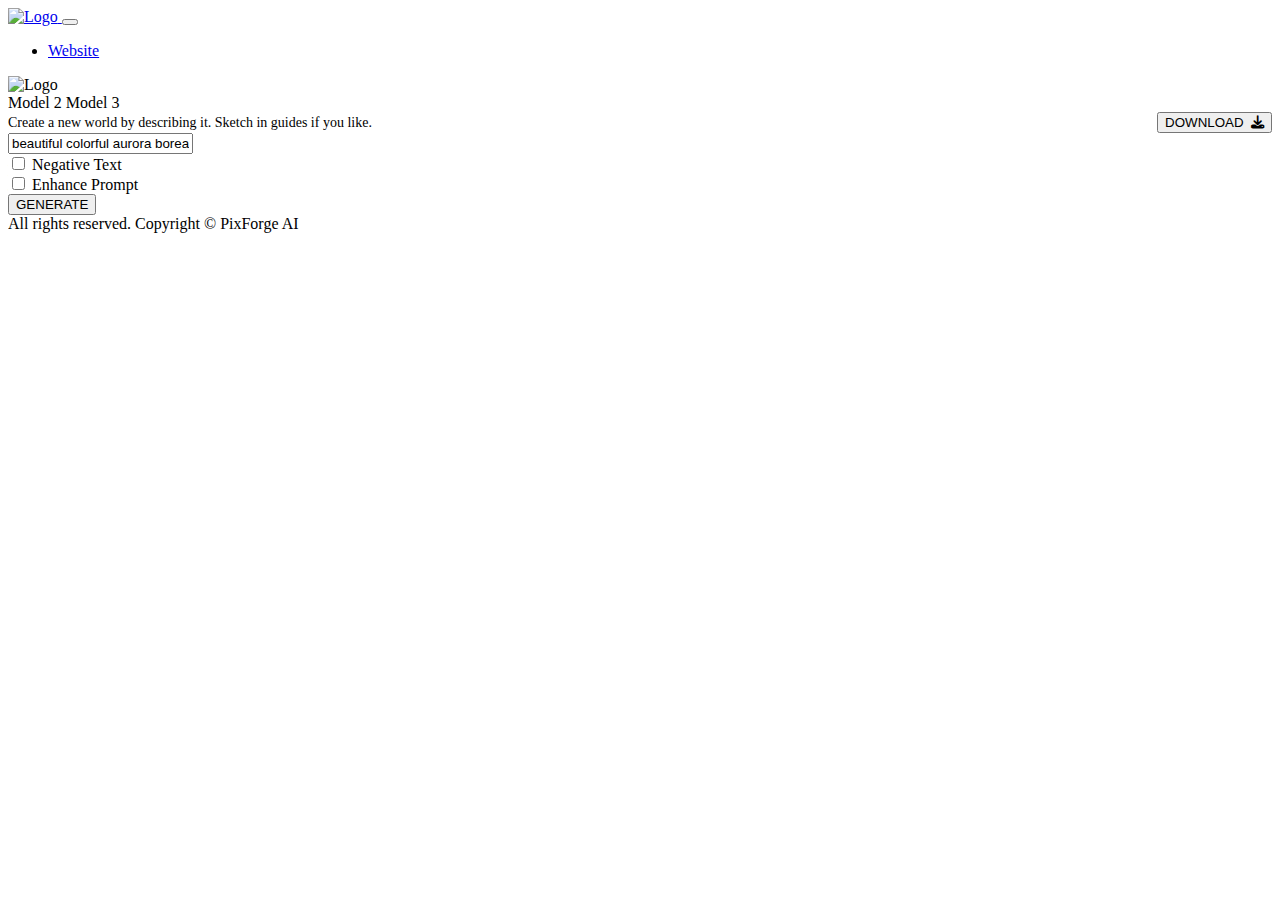
==== preview/index.html @ 3d46595a "first" ====
<!DOCTYPE html><html lang="en"><head> <meta charset="UTF-8"> <meta name="viewport" content="width=device-width, initial-scale=1.0"> <title>3D Generation Preview</title> <link href="css/bootstrap.min.css" rel="stylesheet"> <link href="css/style.css?ver=1734919446" rel="stylesheet"> <link rel="stylesheet" href="https://cdn.jsdelivr.net/npm/sweetalert2@11/dist/sweetalert2.min.css"> <link rel="stylesheet" href="https://cdnjs.cloudflare.com/ajax/libs/font-awesome/6.6.0/css/all.min.css"> <link href="css/clash-display.css" rel="stylesheet"></head><body><!-- Navigation --><nav class="navbar navbar-expand-lg navbar-dark"> <a class="navbar-brand" href="#"> <img src="img/stackailogo.svg" width="194" height="48" alt="Logo"> </a> <button class="navbar-toggler" type="button" data-toggle="collapse" data-target="#navbarNav" aria-controls="navbarNav" aria-expanded="false" aria-label="Toggle navigation"> <span class="navbar-toggler-icon"></span> </button> <div class="collapse navbar-collapse" id="navbarNav"> <ul class="navbar-nav ml-auto"> <li class="nav-item"> <a class="nav-link" href="https://genbox.ai/">Website</a> </li>  </ul> </div></nav><!-- Loader --><div id="loader"> <div class="spinner-border text-primary" role="status"> <span class="sr-only">Loading...</span> </div> <img src="img/stackailogo.svg" width="194" height="48" alt="Logo"> <div id="messTitle"></div> <div id="messBody"></div></div><div class="toggle-pos"> <div class="toggle-container"> <input type="radio" id="model2" name="model" value="Model 2" hidden> <label for="model2" class="toggle-label ">Model 2</label> <input type="radio" id="model3" name="model" value="Model 3" checked hidden> <label for="model3" class="toggle-label active">Model 3</label> </div></div><div class="floating-ui"> <div class="controls"> <div class="control-group" style="width: 100%;font-size: 14px;display: flex;flex-direction: row;flex-wrap: nowrap;align-content: center;justify-content: space-between;align-items: center;"> <span>Create a new world by describing it. Sketch in guides if you like.</span> <div class="control-group customGroup6"> <button class="btn-download">DOWNLOAD &nbsp;<i class="fa-solid fa-download"></i></button> </div> </div> <div class="control-group customGroup1"> <input class="form-control" type="text" placeholder="Dream up your world" value="beautiful colorful aurora borealis starry night sky reflected in a perfect mirrored surface of the lake, crystal clear and crisp focus, distant mountain range"> </div> <div class="sndLineFirstCont"> <!-- New Toggle and Input for Negative Text --> <div class="control-group toggleContExtra"> <label class="toggle-switch"> <input type="checkbox" id="negativeTextToggle"> <span class="slider round"></span> </label> <label for="negativeTextToggle">Negative Text</label> </div> <!-- New Toggle for Enhance Prompt --> <div class="control-group customGroup4 toggleContExtra"> <label class="toggle-switch"> <input type="checkbox" id="enhancePromptToggle"> <span class="slider round"></span> </label> <label for="enhancePromptToggle">Enhance Prompt</label> </div> </div> <div class="sndLineSecondCont control-group customGroup2"> <div class="stylesBigCont"> <div id="styleLoader" style="display: none;text-align: center;position: absolute;margin-left: auto;margin-right: auto;"> <div class="spinner-border text-primary inputSpin" role="status"> <span class="sr-only">Loading...</span> </div> </div> <div id="styleContainer"></div> </div> <input type="hidden" id="styleSelect" value="83"> </div> <!-- Generate Button --> <div class="sndLineThirdCont control-group customGroup5"> <button class="btn-generate">GENERATE</button> </div> <div class="control-group customGroup1"> <input class="form-control" type="text" id="negativeTextInput" placeholder="Describe what to avoid" style="display:none; margin-top: 10px;"> </div> </div></div><div id="canvasPreview"></div><div class="container-fluid p-0"></div><!-- Footer --><footer class="mt-auto py-3 footer"> <div class="text-center footer-text"> All rights reserved. Copyright © PixForge AI </div></footer><script src="js/three.min.js"></script><script src="js/orbitControls.js"></script><script src="js/jquery-3.5.1.slim.min.js"></script><script src="js/popper.min.js"></script><script src="js/bootstrap.min.js"></script><script src="js/jquery-3.5.1.min.js"></script><script src="js/all.min.js"></script><script src="js/sweetalert2@11.js"></script><script src="js/script.min.js?ver=1734919446"></script><script> window.onload = function() { const downloadButton = document.querySelector('.btn-download'); const initialImageUrl = 'https://images.blockadelabs.com/images/imagine/M3_Drone_Shot_equirectangular-jpg_beautiful_colorful_aurora_borealis_822645905_11711577.jpg?ver=1'; const initialImageName = 'generated_World #11711577.png'; if (initialImageUrl) { downloadButton.setAttribute('data-url', initialImageUrl); downloadButton.setAttribute('data-name', initialImageName); } downloadButton.addEventListener('click', function() { const imageUrl = downloadButton.getAttribute('data-url'); const imageName = downloadButton.getAttribute('data-name'); if (imageUrl && imageName) { fetch(imageUrl) .then(response => response.blob()) .then(blob => { const link = document.createElement('a'); link.href = window.URL.createObjectURL(blob); link.download = imageName; document.body.appendChild(link); link.click(); document.body.removeChild(link); }) .catch(() => alert('Failed to download image.')); } }); document.querySelectorAll('input[name="model"]').forEach(radio => { radio.addEventListener('change', function() { document.querySelectorAll('.toggle-label').forEach(label => { label.classList.remove('active'); }); this.nextElementSibling.classList.add('active'); populateStylesDropdown(this.value,'83'); }); }); render_3dimage('https://images.blockadelabs.com/images/imagine/M3_Drone_Shot_equirectangular-jpg_beautiful_colorful_aurora_borealis_822645905_11711577.jpg?ver=1', 'https://images.blockadelabs.com/depths/imagine/M3_Drone_Shot_depth-map-png_beautiful_colorful_aurora_borealis_822645905_11711577.png?ver=1', '13983233385318c5bce196d71d7cab1b'); populateStylesDropdown('Model 3', '83'); const negativeText = 'snow, ice'; if (negativeText && negativeText.trim() !== '') { const negativeTextToggle = document.getElementById('negativeTextToggle'); const negativeTextInput = document.getElementById('negativeTextInput'); negativeTextToggle.checked = true; negativeTextInput.style.display = 'block'; negativeTextInput.value = negativeText; } };</script></body></html>
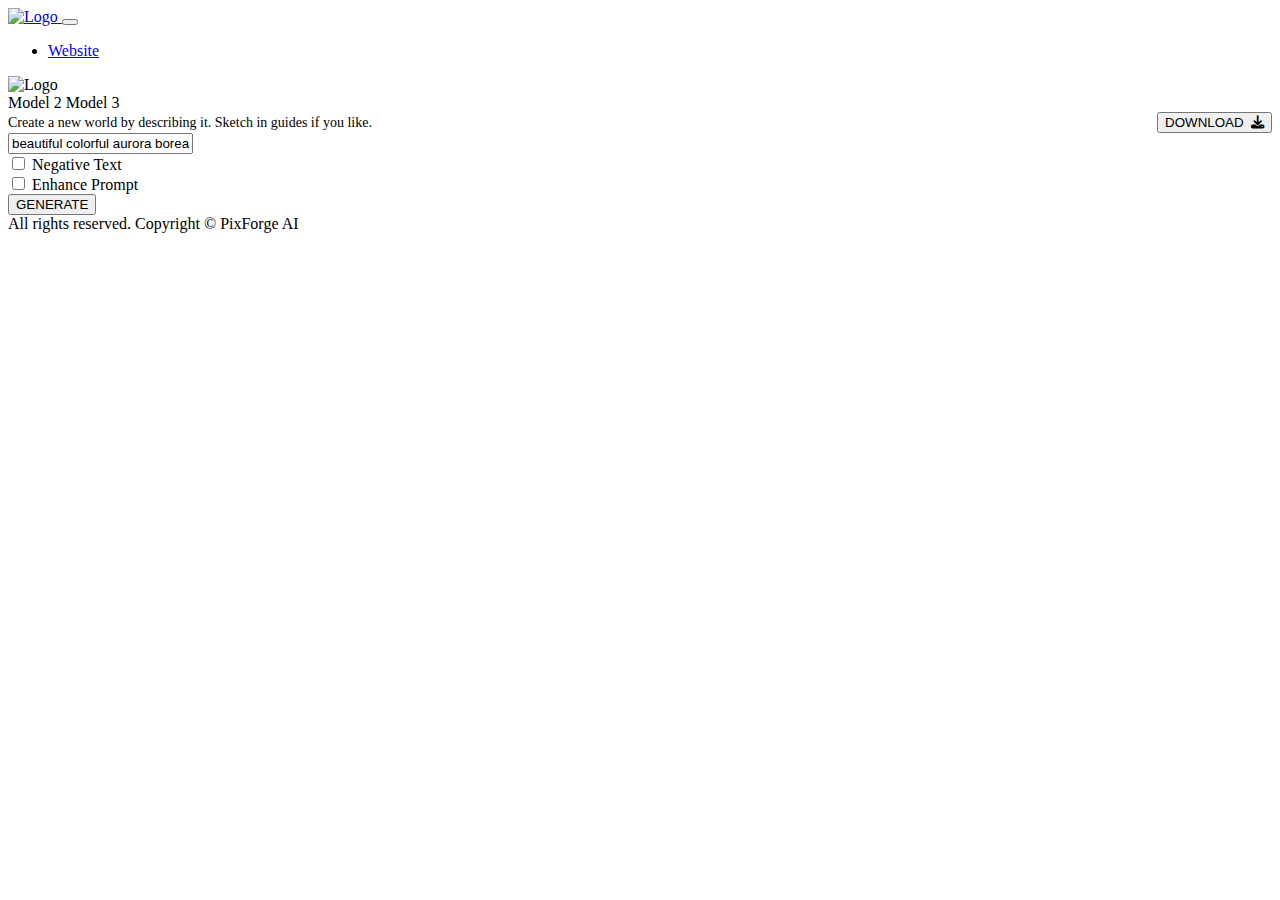
==== commit 31b5e068: "coming soon" ====
--- a/preview/index.html
+++ b/preview/index.html
@@ -1 +1 @@
-<!DOCTYPE html><html lang="en"><head> <meta charset="UTF-8"> <meta name="viewport" content="width=device-width, initial-scale=1.0"> <title>3D Generation Preview</title> <link href="css/bootstrap.min.css" rel="stylesheet"> <link href="css/style.css?ver=1734919446" rel="stylesheet"> <link rel="stylesheet" href="https://cdn.jsdelivr.net/npm/sweetalert2@11/dist/sweetalert2.min.css"> <link rel="stylesheet" href="https://cdnjs.cloudflare.com/ajax/libs/font-awesome/6.6.0/css/all.min.css"> <link href="css/clash-display.css" rel="stylesheet"></head><body><!-- Navigation --><nav class="navbar navbar-expand-lg navbar-dark"> <a class="navbar-brand" href="#"> <img src="img/stackailogo.svg" width="194" height="48" alt="Logo"> </a> <button class="navbar-toggler" type="button" data-toggle="collapse" data-target="#navbarNav" aria-controls="navbarNav" aria-expanded="false" aria-label="Toggle navigation"> <span class="navbar-toggler-icon"></span> </button> <div class="collapse navbar-collapse" id="navbarNav"> <ul class="navbar-nav ml-auto"> <li class="nav-item"> <a class="nav-link" href="https://genbox.ai/">Website</a> </li>  </ul> </div></nav><!-- Loader --><div id="loader"> <div class="spinner-border text-primary" role="status"> <span class="sr-only">Loading...</span> </div> <img src="img/stackailogo.svg" width="194" height="48" alt="Logo"> <div id="messTitle"></div> <div id="messBody"></div></div><div class="toggle-pos"> <div class="toggle-container"> <input type="radio" id="model2" name="model" value="Model 2" hidden> <label for="model2" class="toggle-label ">Model 2</label> <input type="radio" id="model3" name="model" value="Model 3" checked hidden> <label for="model3" class="toggle-label active">Model 3</label> </div></div><div class="floating-ui"> <div class="controls"> <div class="control-group" style="width: 100%;font-size: 14px;display: flex;flex-direction: row;flex-wrap: nowrap;align-content: center;justify-content: space-between;align-items: center;"> <span>Create a new world by describing it. Sketch in guides if you like.</span> <div class="control-group customGroup6"> <button class="btn-download">DOWNLOAD &nbsp;<i class="fa-solid fa-download"></i></button> </div> </div> <div class="control-group customGroup1"> <input class="form-control" type="text" placeholder="Dream up your world" value="beautiful colorful aurora borealis starry night sky reflected in a perfect mirrored surface of the lake, crystal clear and crisp focus, distant mountain range"> </div> <div class="sndLineFirstCont"> <!-- New Toggle and Input for Negative Text --> <div class="control-group toggleContExtra"> <label class="toggle-switch"> <input type="checkbox" id="negativeTextToggle"> <span class="slider round"></span> </label> <label for="negativeTextToggle">Negative Text</label> </div> <!-- New Toggle for Enhance Prompt --> <div class="control-group customGroup4 toggleContExtra"> <label class="toggle-switch"> <input type="checkbox" id="enhancePromptToggle"> <span class="slider round"></span> </label> <label for="enhancePromptToggle">Enhance Prompt</label> </div> </div> <div class="sndLineSecondCont control-group customGroup2"> <div class="stylesBigCont"> <div id="styleLoader" style="display: none;text-align: center;position: absolute;margin-left: auto;margin-right: auto;"> <div class="spinner-border text-primary inputSpin" role="status"> <span class="sr-only">Loading...</span> </div> </div> <div id="styleContainer"></div> </div> <input type="hidden" id="styleSelect" value="83"> </div> <!-- Generate Button --> <div class="sndLineThirdCont control-group customGroup5"> <button class="btn-generate">GENERATE</button> </div> <div class="control-group customGroup1"> <input class="form-control" type="text" id="negativeTextInput" placeholder="Describe what to avoid" style="display:none; margin-top: 10px;"> </div> </div></div><div id="canvasPreview"></div><div class="container-fluid p-0"></div><!-- Footer --><footer class="mt-auto py-3 footer"> <div class="text-center footer-text"> All rights reserved. Copyright © PixForge AI </div></footer><script src="js/three.min.js"></script><script src="js/orbitControls.js"></script><script src="js/jquery-3.5.1.slim.min.js"></script><script src="js/popper.min.js"></script><script src="js/bootstrap.min.js"></script><script src="js/jquery-3.5.1.min.js"></script><script src="js/all.min.js"></script><script src="js/sweetalert2@11.js"></script><script src="js/script.min.js?ver=1734919446"></script><script> window.onload = function() { const downloadButton = document.querySelector('.btn-download'); const initialImageUrl = 'https://images.blockadelabs.com/images/imagine/M3_Drone_Shot_equirectangular-jpg_beautiful_colorful_aurora_borealis_822645905_11711577.jpg?ver=1'; const initialImageName = 'generated_World #11711577.png'; if (initialImageUrl) { downloadButton.setAttribute('data-url', initialImageUrl); downloadButton.setAttribute('data-name', initialImageName); } downloadButton.addEventListener('click', function() { const imageUrl = downloadButton.getAttribute('data-url'); const imageName = downloadButton.getAttribute('data-name'); if (imageUrl && imageName) { fetch(imageUrl) .then(response => response.blob()) .then(blob => { const link = document.createElement('a'); link.href = window.URL.createObjectURL(blob); link.download = imageName; document.body.appendChild(link); link.click(); document.body.removeChild(link); }) .catch(() => alert('Failed to download image.')); } }); document.querySelectorAll('input[name="model"]').forEach(radio => { radio.addEventListener('change', function() { document.querySelectorAll('.toggle-label').forEach(label => { label.classList.remove('active'); }); this.nextElementSibling.classList.add('active'); populateStylesDropdown(this.value,'83'); }); }); render_3dimage('https://images.blockadelabs.com/images/imagine/M3_Drone_Shot_equirectangular-jpg_beautiful_colorful_aurora_borealis_822645905_11711577.jpg?ver=1', 'https://images.blockadelabs.com/depths/imagine/M3_Drone_Shot_depth-map-png_beautiful_colorful_aurora_borealis_822645905_11711577.png?ver=1', '13983233385318c5bce196d71d7cab1b'); populateStylesDropdown('Model 3', '83'); const negativeText = 'snow, ice'; if (negativeText && negativeText.trim() !== '') { const negativeTextToggle = document.getElementById('negativeTextToggle'); const negativeTextInput = document.getElementById('negativeTextInput'); negativeTextToggle.checked = true; negativeTextInput.style.display = 'block'; negativeTextInput.value = negativeText; } };</script></body></html>+<!DOCTYPE html><html lang="en"><head> <meta charset="UTF-8"> <meta name="viewport" content="width=device-width, initial-scale=1.0"> <title>3D Generation Preview</title> <link href="css/bootstrap.min.css" rel="stylesheet"> <link href="css/style.css?ver=1734919446" rel="stylesheet"> <link rel="stylesheet" href="https://cdn.jsdelivr.net/npm/sweetalert2@11/dist/sweetalert2.min.css"> <link rel="stylesheet" href="https://cdnjs.cloudflare.com/ajax/libs/font-awesome/6.6.0/css/all.min.css"> <link href="css/clash-display.css" rel="stylesheet"></head><body><!-- Navigation --><nav class="navbar navbar-expand-lg navbar-dark"> <a class="navbar-brand" href="#"> <img src="img/stackailogo.svg" width="194" height="48" alt="Logo"> </a> <button class="navbar-toggler" type="button" data-toggle="collapse" data-target="#navbarNav" aria-controls="navbarNav" aria-expanded="false" aria-label="Toggle navigation"> <span class="navbar-toggler-icon"></span> </button> <div class="collapse navbar-collapse" id="navbarNav"> <ul class="navbar-nav ml-auto"> <li class="nav-item"> <a class="nav-link" href="https://pix-forge-ai128.vercel.app/">Website</a> </li>  </ul> </div></nav><!-- Loader --><div id="loader"> <div class="spinner-border text-primary" role="status"> <span class="sr-only">Loading...</span> </div> <img src="img/stackailogo.svg" width="194" height="48" alt="Logo"> <div id="messTitle"></div> <div id="messBody"></div></div><div class="toggle-pos"> <div class="toggle-container"> <input type="radio" id="model2" name="model" value="Model 2" hidden> <label for="model2" class="toggle-label ">Model 2</label> <input type="radio" id="model3" name="model" value="Model 3" checked hidden> <label for="model3" class="toggle-label active">Model 3</label> </div></div><div class="floating-ui"> <div class="controls"> <div class="control-group" style="width: 100%;font-size: 14px;display: flex;flex-direction: row;flex-wrap: nowrap;align-content: center;justify-content: space-between;align-items: center;"> <span>Create a new world by describing it. Sketch in guides if you like.</span> <div class="control-group customGroup6"> <button class="btn-download">DOWNLOAD &nbsp;<i class="fa-solid fa-download"></i></button> </div> </div> <div class="control-group customGroup1"> <input class="form-control" type="text" placeholder="Dream up your world" value="beautiful colorful aurora borealis starry night sky reflected in a perfect mirrored surface of the lake, crystal clear and crisp focus, distant mountain range"> </div> <div class="sndLineFirstCont"> <!-- New Toggle and Input for Negative Text --> <div class="control-group toggleContExtra"> <label class="toggle-switch"> <input type="checkbox" id="negativeTextToggle"> <span class="slider round"></span> </label> <label for="negativeTextToggle">Negative Text</label> </div> <!-- New Toggle for Enhance Prompt --> <div class="control-group customGroup4 toggleContExtra"> <label class="toggle-switch"> <input type="checkbox" id="enhancePromptToggle"> <span class="slider round"></span> </label> <label for="enhancePromptToggle">Enhance Prompt</label> </div> </div> <div class="sndLineSecondCont control-group customGroup2"> <div class="stylesBigCont"> <div id="styleLoader" style="display: none;text-align: center;position: absolute;margin-left: auto;margin-right: auto;"> <div class="spinner-border text-primary inputSpin" role="status"> <span class="sr-only">Loading...</span> </div> </div> <div id="styleContainer"></div> </div> <input type="hidden" id="styleSelect" value="83"> </div> <!-- Generate Button --> <div class="sndLineThirdCont control-group customGroup5"> <button class="btn-generate">GENERATE</button> </div> <div class="control-group customGroup1"> <input class="form-control" type="text" id="negativeTextInput" placeholder="Describe what to avoid" style="display:none; margin-top: 10px;"> </div> </div></div><div id="canvasPreview"></div><div class="container-fluid p-0"></div><!-- Footer --><footer class="mt-auto py-3 footer"> <div class="text-center footer-text"> All rights reserved. Copyright © PixForge AI </div></footer><script src="js/three.min.js"></script><script src="js/orbitControls.js"></script><script src="js/jquery-3.5.1.slim.min.js"></script><script src="js/popper.min.js"></script><script src="js/bootstrap.min.js"></script><script src="js/jquery-3.5.1.min.js"></script><script src="js/all.min.js"></script><script src="js/sweetalert2@11.js"></script><script src="js/script.min.js?ver=1734919446"></script><script> window.onload = function() { const downloadButton = document.querySelector('.btn-download'); const initialImageUrl = 'https://images.blockadelabs.com/images/imagine/M3_Drone_Shot_equirectangular-jpg_beautiful_colorful_aurora_borealis_822645905_11711577.jpg?ver=1'; const initialImageName = 'generated_World #11711577.png'; if (initialImageUrl) { downloadButton.setAttribute('data-url', initialImageUrl); downloadButton.setAttribute('data-name', initialImageName); } downloadButton.addEventListener('click', function() { const imageUrl = downloadButton.getAttribute('data-url'); const imageName = downloadButton.getAttribute('data-name'); if (imageUrl && imageName) { fetch(imageUrl) .then(response => response.blob()) .then(blob => { const link = document.createElement('a'); link.href = window.URL.createObjectURL(blob); link.download = imageName; document.body.appendChild(link); link.click(); document.body.removeChild(link); }) .catch(() => alert('Failed to download image.')); } }); document.querySelectorAll('input[name="model"]').forEach(radio => { radio.addEventListener('change', function() { document.querySelectorAll('.toggle-label').forEach(label => { label.classList.remove('active'); }); this.nextElementSibling.classList.add('active'); populateStylesDropdown(this.value,'83'); }); }); render_3dimage('https://images.blockadelabs.com/images/imagine/M3_Drone_Shot_equirectangular-jpg_beautiful_colorful_aurora_borealis_822645905_11711577.jpg?ver=1', 'https://images.blockadelabs.com/depths/imagine/M3_Drone_Shot_depth-map-png_beautiful_colorful_aurora_borealis_822645905_11711577.png?ver=1', '13983233385318c5bce196d71d7cab1b'); populateStylesDropdown('Model 3', '83'); const negativeText = 'snow, ice'; if (negativeText && negativeText.trim() !== '') { const negativeTextToggle = document.getElementById('negativeTextToggle'); const negativeTextInput = document.getElementById('negativeTextInput'); negativeTextToggle.checked = true; negativeTextInput.style.display = 'block'; negativeTextInput.value = negativeText; } };</script></body></html>